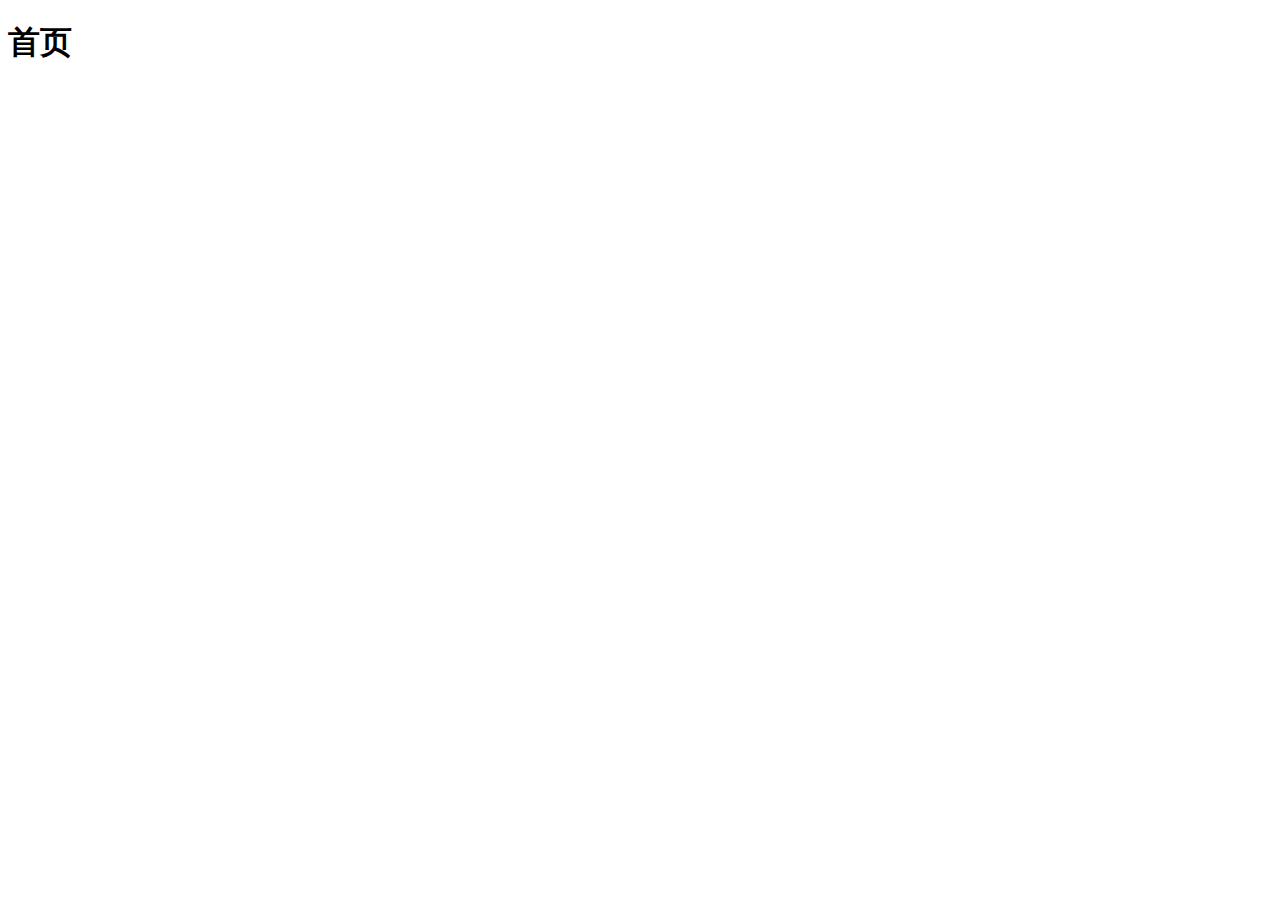
==== src/index.html @ 64dcd7ae "第一次提交" ====
<!DOCTYPE html>
<html lang="en">
<head>
    <meta charset="UTF-8">
    <meta name="viewport" content="width=device-width, initial-scale=1.0">
    <meta http-equiv="X-UA-Compatible" content="ie=edge">
    <title>Document</title>
</head>
<body>
    <h1>首页</h1>
</body>
</html>
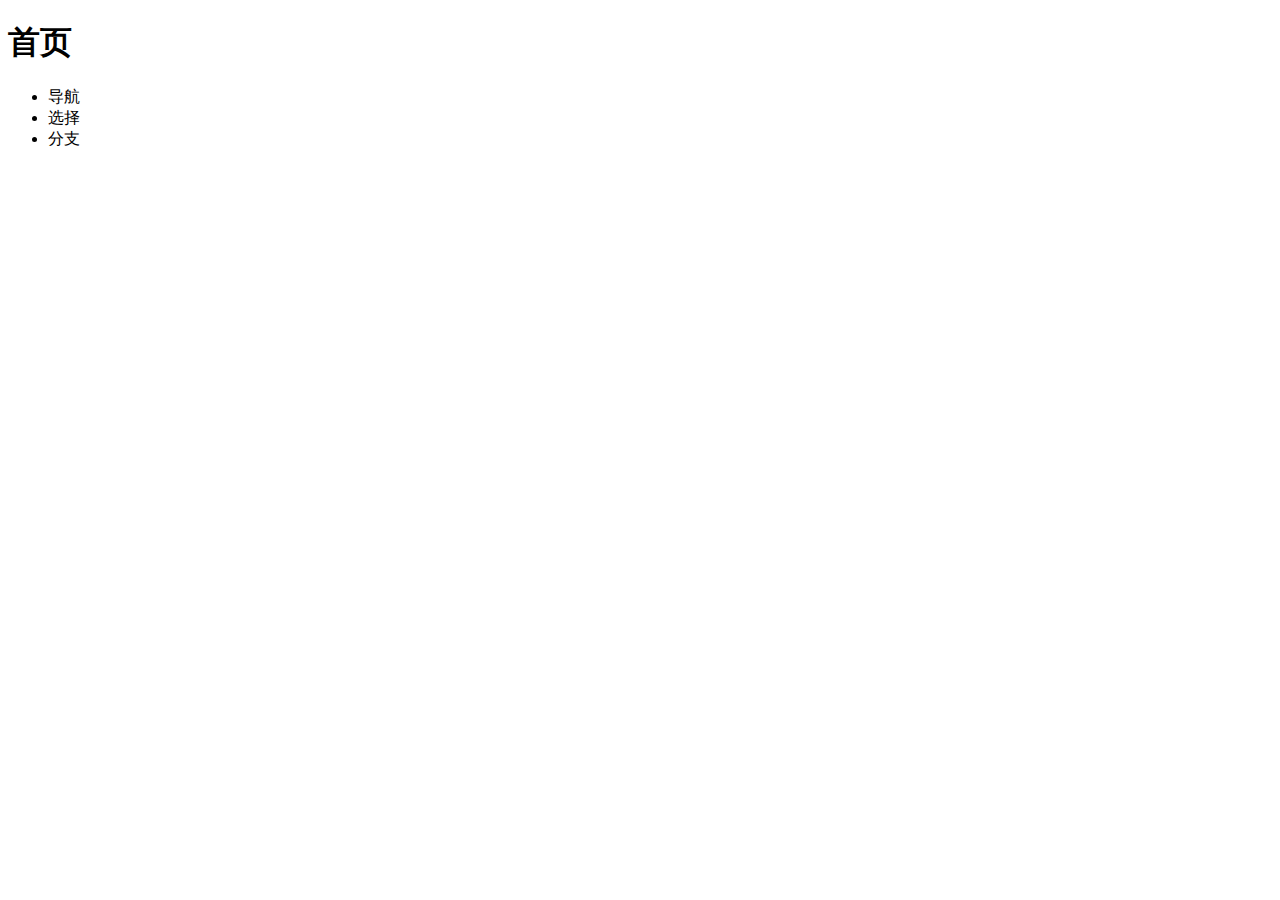
==== commit 12a35264: "sectionB改了代码，加了导航" ====
--- a/src/index.html
+++ b/src/index.html
@@ -8,5 +8,13 @@
 </head>
 <body>
     <h1>首页</h1>
+    <header>
+
+        <ul>
+            <li>导航</li>
+            <li>选择</li>
+            <li>分支</li>
+        </ul>
+    </header>
 </body>
 </html>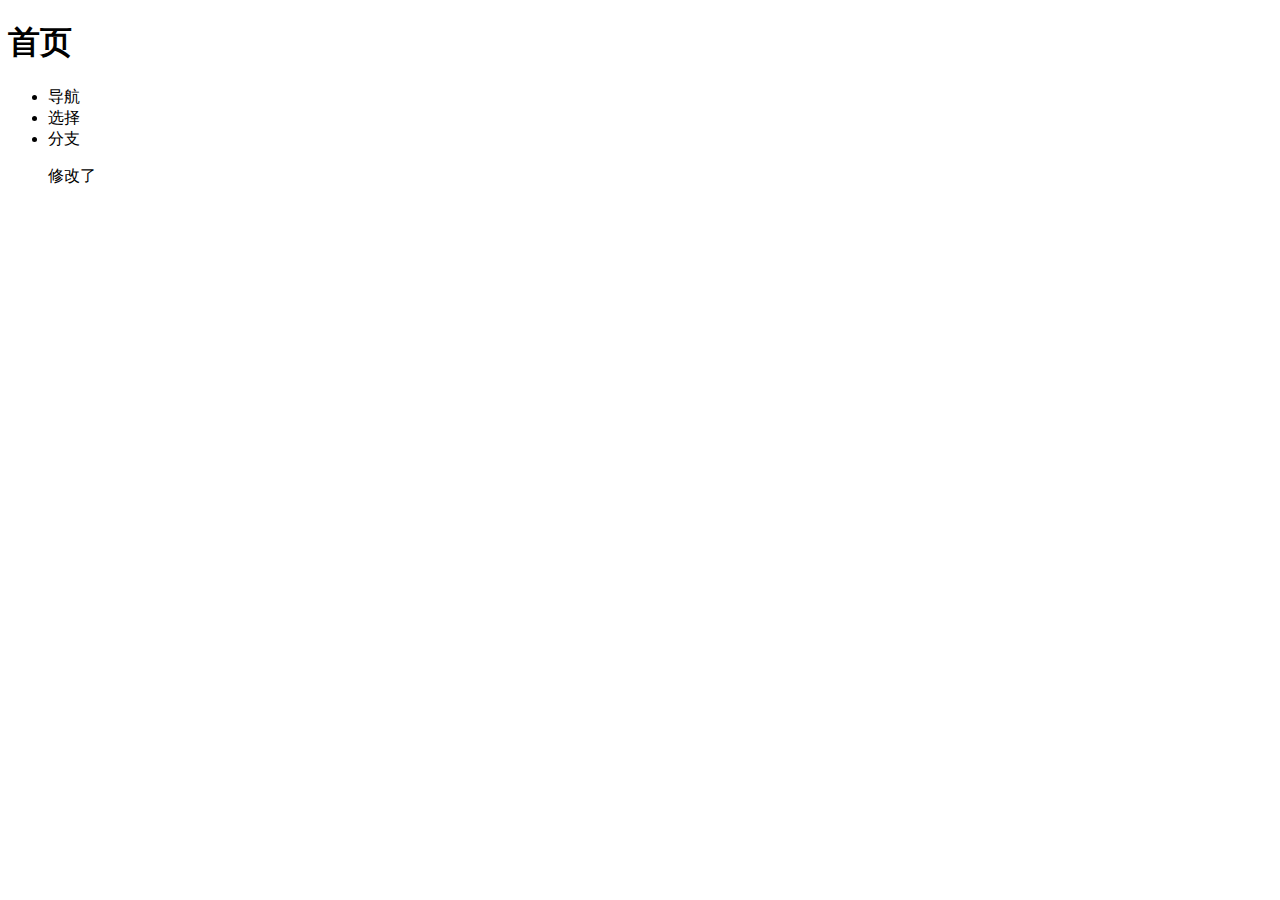
==== commit fbfb9a28: "Update index.html" ====
--- a/src/index.html
+++ b/src/index.html
@@ -14,7 +14,8 @@
             <li>导航</li>
             <li>选择</li>
             <li>分支</li>
+         <p>修改了</p>
         </ul>
     </header>
 </body>
-</html>+</html>
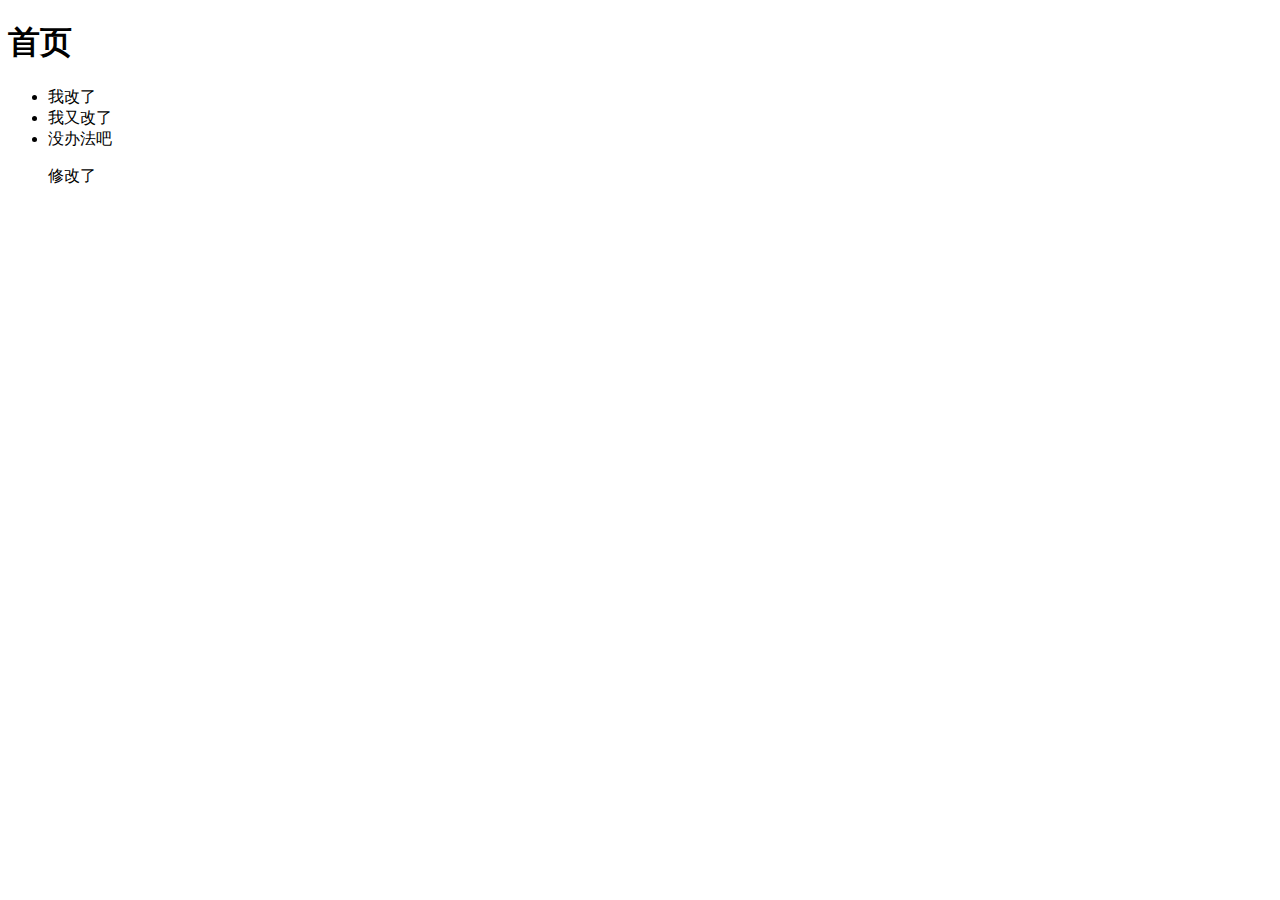
==== commit 0757a711: "section第二次修改" ====
--- a/src/index.html
+++ b/src/index.html
@@ -11,9 +11,9 @@
     <header>
 
         <ul>
-            <li>导航</li>
-            <li>选择</li>
-            <li>分支</li>
+            <li>我改了</li>
+            <li>我又改了</li>
+            <li>没办法吧</li>
          <p>修改了</p>
         </ul>
     </header>
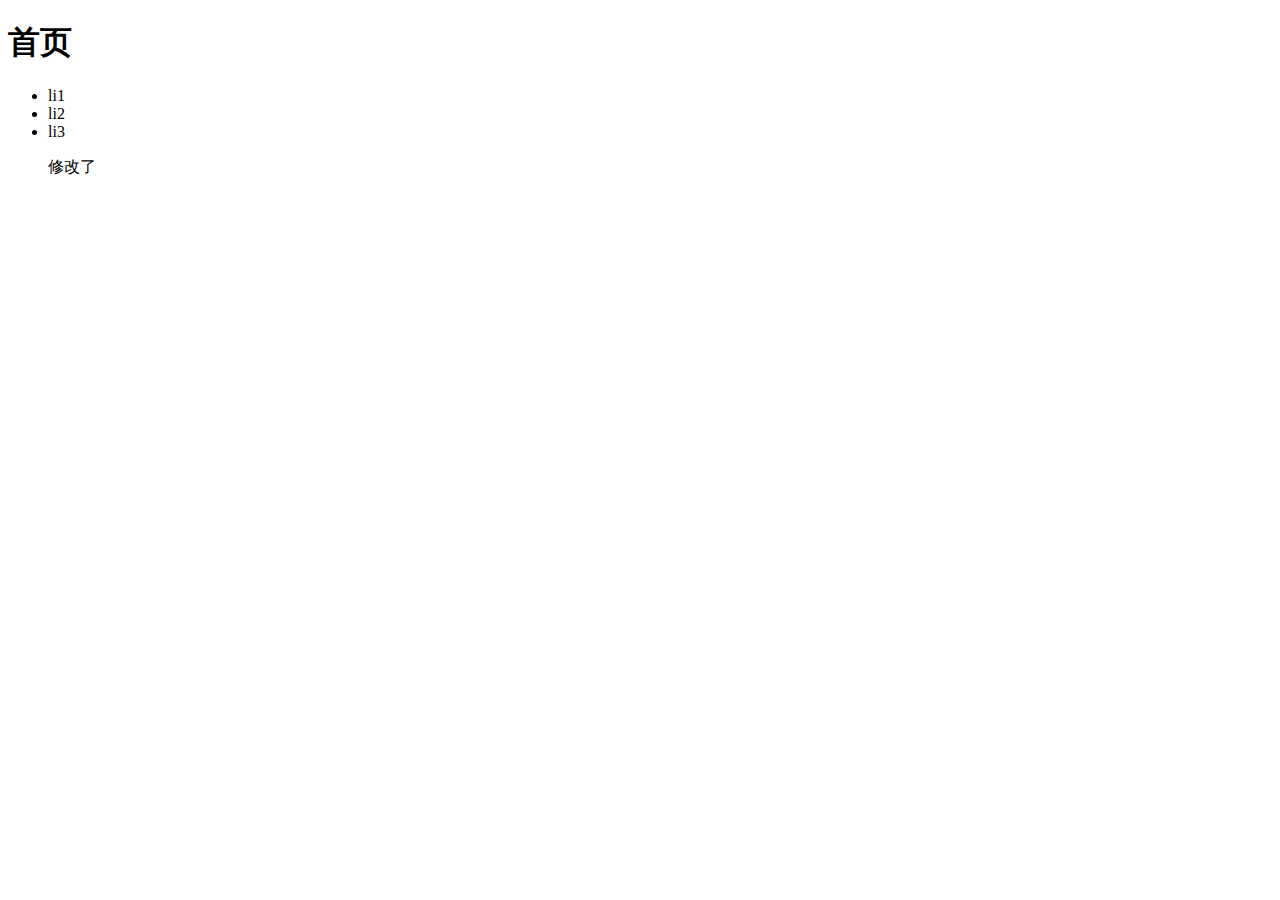
==== commit 23ee04d8: "我自己修改了" ====
--- a/src/index.html
+++ b/src/index.html
@@ -11,9 +11,9 @@
     <header>
 
         <ul>
-            <li>我改了</li>
-            <li>我又改了</li>
-            <li>没办法吧</li>
+            <li>li1</li>
+            <li>li2</li>
+            <li>li3</li>
          <p>修改了</p>
         </ul>
     </header>
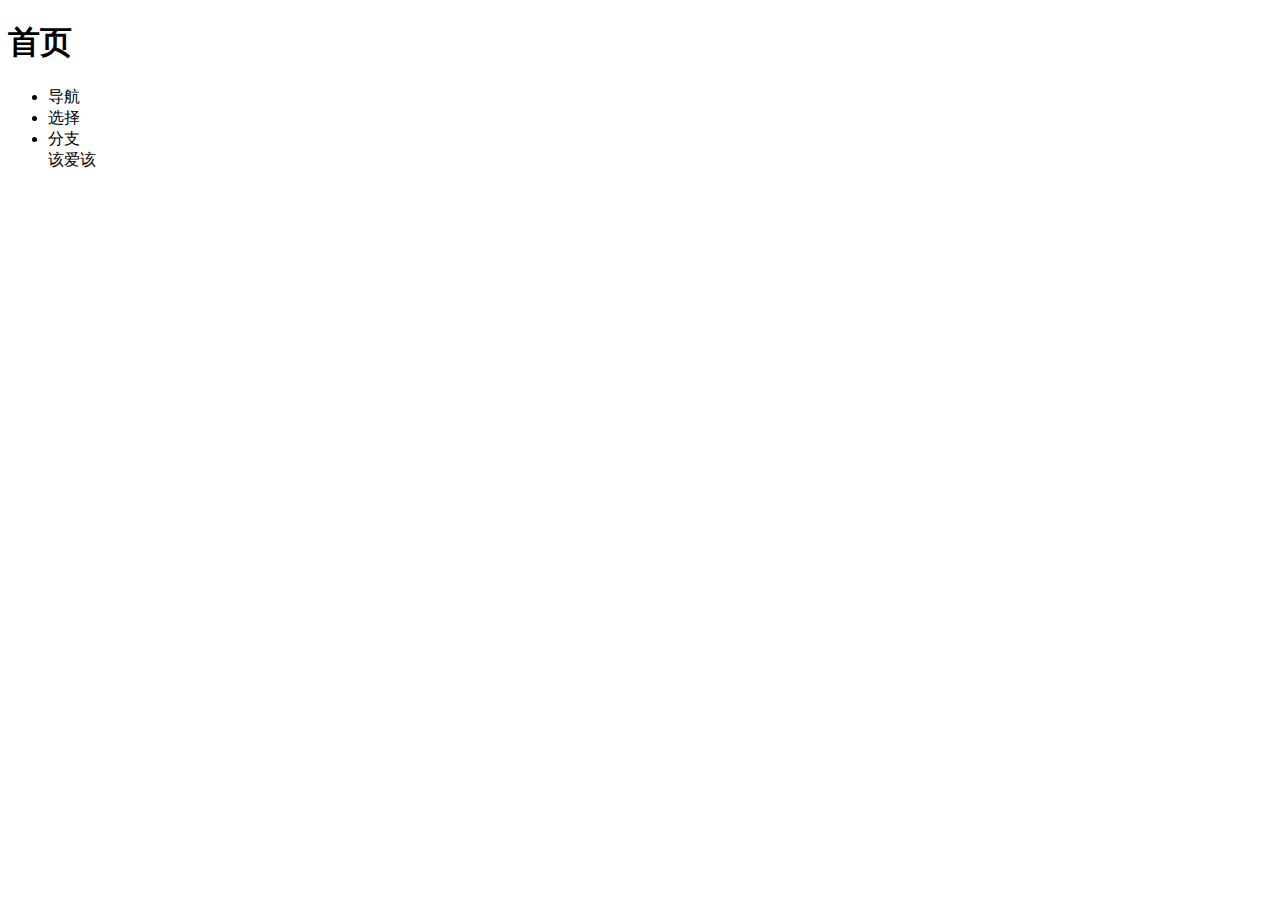
==== commit c4d9c59a: "加了一个css" ====
--- a/src/index.html
+++ b/src/index.html
@@ -11,11 +11,12 @@
     <header>
 
         <ul>
-            <li>li1</li>
-            <li>li2</li>
-            <li>li3</li>
-         <p>修改了</p>
+            <li>导航</li>
+            <li>选择</li>
+            <li>分支</li>
+
+            该爱该
         </ul>
     </header>
 </body>
-</html>
+</html>